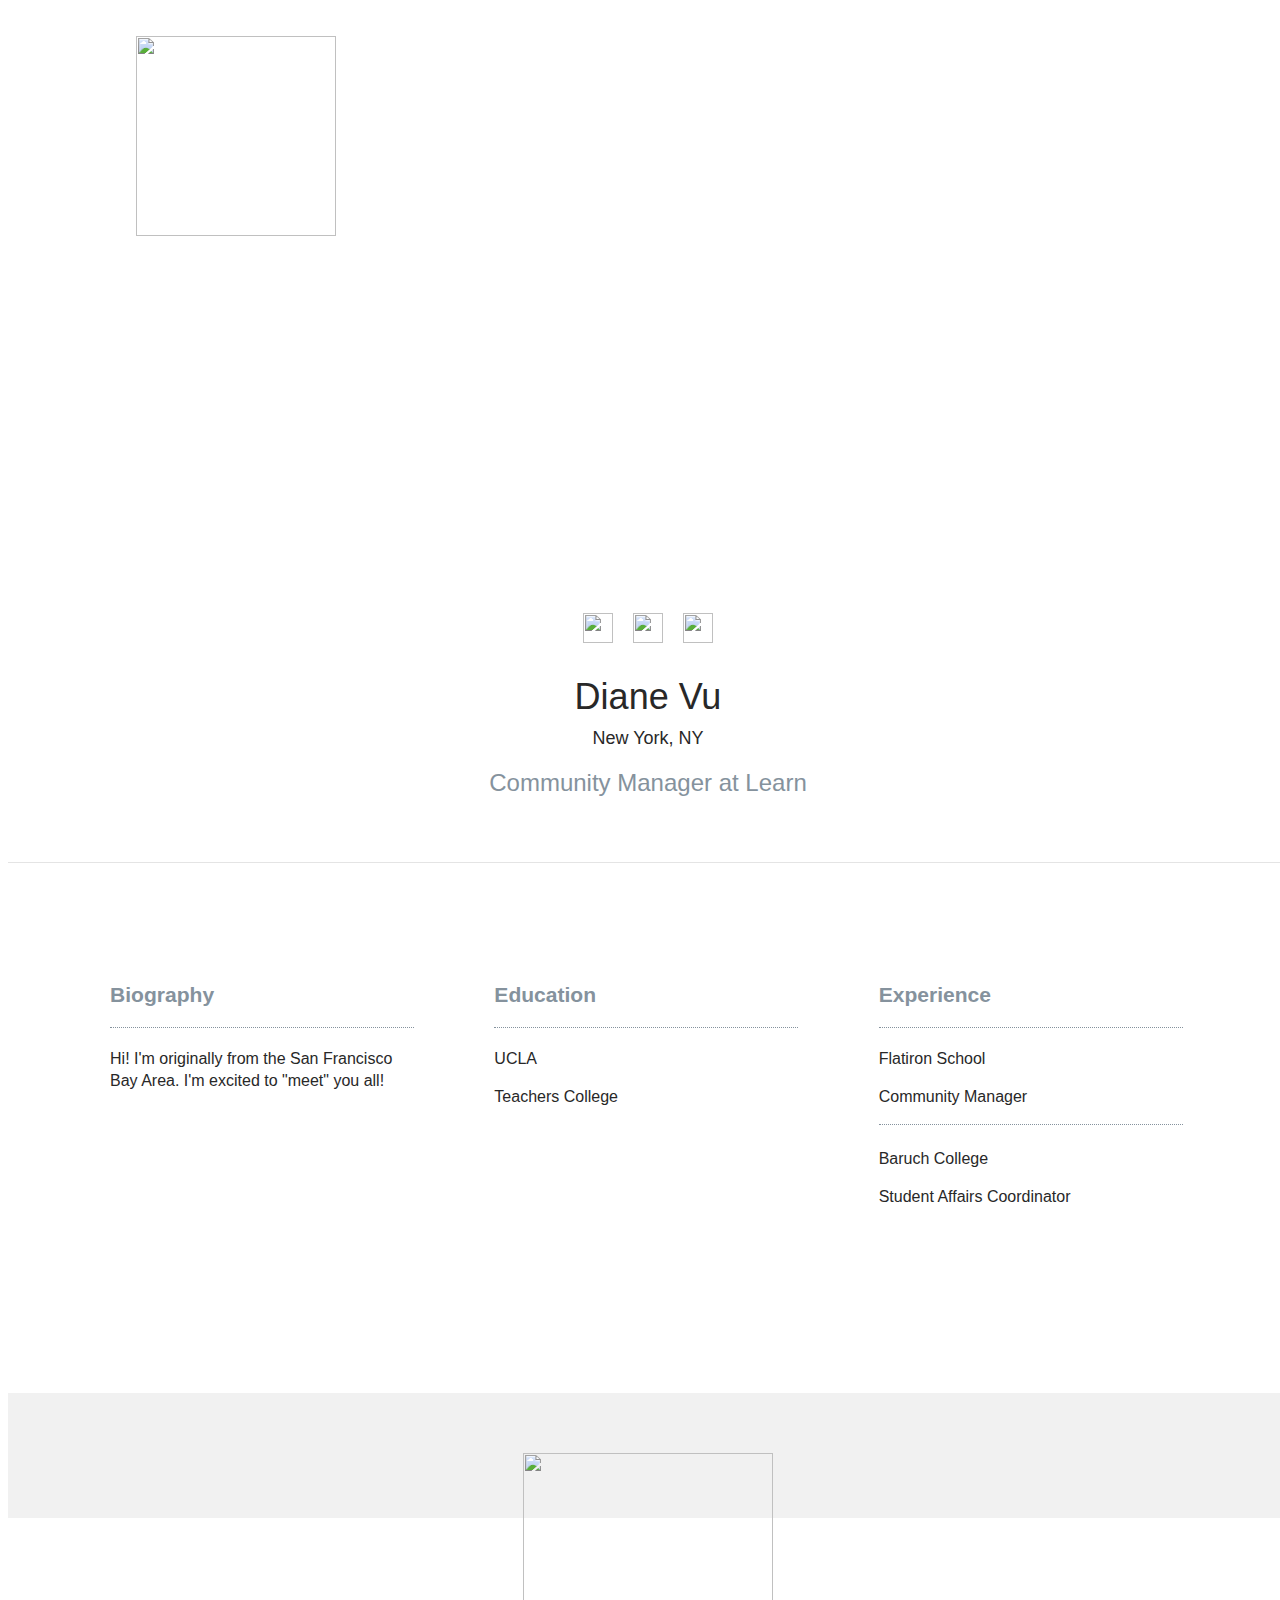
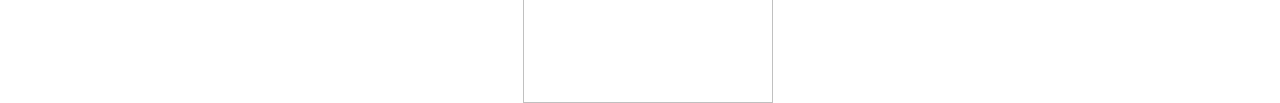
==== students/jonathan-tuzman.html @ e4865bf1 "automatically backed up by learn" ====
<html>
  <head>
    <meta charset="utf-8"/>
    <meta name="viewport" content="width=device-width, intial-scale=1"/>
    <title>Learn Verified Student Roster</title>
    <link rel="stylesheet" href="../css/normalize.css"/>
    <link rel="stylesheet" href="../css/fonts.css"/>
    <link rel="stylesheet" href="../css/styles.css"/>
  </head>
  <body>
    <div class="main-wrapper profile">
      <header class="header">
        <a href="/">
          <img class="learn-logo" src="https://s3.amazonaws.com/learn-verified/logo.png"/>
        </a>
      </header>
      <div class="profile-banner" id="diane-vu-cover"></div>
      <div class="vitals-container">
        <div class="profile-photo" id="diane-vu-card"></div>
        <div class="social-icon-container">
          <a href="https://twitter.com/dianevug"><img class="social-icon" src="https://s3.amazonaws.com/learn-verified/twitter-icon.png"/></a>
          <a href="http://www.linkedin.com/in/vudiane"><img class="social-icon" src="https://s3.amazonaws.com/learn-verified/linkedin-icon.png"/></a>
          <a href="http://www.github.com/dianelvu"><img class="social-icon" src="https://s3.amazonaws.com/learn-verified/github-icon.png"/></a>
          <!--<a href="#"><img class="social-icon" src="https://s3.amazonaws.com/learn-verified/rss-icon.png"/></a>-->
        </div>
        <div class="vitals-text-container">
          <h1 class="profile-name">Diane Vu</h1>
          <h2 class="profile-location">New York, NY</h2>
          <div class="profile-quote">Community Manager at Learn</div>
        </div>
      </div>
      <div class="details-container">
        <div class="bio-block details-block">
          <div class="bio-content content-holder">
            <div class="title-holder">
              <h3>Biography</h3>
            </div>
            <div class="description-holder">
              <p>Hi! I'm originally from the San Francisco Bay Area. I'm excited to "meet" you all!</p>
            </div>
          </div>
        </div>
        <div class="education-block details-block">
          <div class="education-content content-holder">
            <div class="title-holder">
              <h3>Education</h3>
            </div>
            <div class="description-holder">
              <h4>UCLA</h4>
              <h5>Teachers College</h5>
            </div>
          </div>
        </div>
        <div class="experience-block details-block">
          <div class="experience-content content-holder">
            <div class="title-holder">
              <h3>Experience</h3>
            </div>
            <div class="description-holder">
              <h4>Flatiron School</h4>
              <h5>Community Manager</h5>
            </div>
            <div class="description-holder">
              <h4>Baruch College</h4>
              <h5>Student Affairs Coordinator</h5>
            </div>
          </div>
        </div>
      </div>
      <footer class="footer">
        <img class="made-with-love" src="https://s3.amazonaws.com/learn-verified/made-with-love.png"/>
      </footer>
    </div>
  </body>
</html>
---- css/styles.css ----
/* GLOBAL STYLES
======================== */

/*
photo
https://imgur.com/YUfp40z
cover
https://pbs.twimg.com/profile_banners/15380529/1530133210/1500x500
*/

*, *:before, *:after {
  box-sizing: border-box;
  /*border: 1px solid red;*/
}

html {
  font-size: 15px;
  color: #282828;
}

body {
  font-family: "GothamPro", Helvetica, Arial, sans-serif;
}

html,
body {
  width: 100vw;
  min-height: 100vh;
}

h1, h2, h3, h4, h5, h6 {
  margin: 0;
}

a {
  color: #fff;
  text-decoration: none;
}

a:visited {
  text-decoration: none;
  color: #fff;
}

.main-wrapper {
  width: 100%;
  height: 100%;
}

.header {
  position: relative;
  height: 85px;
  box-shadow: 0 5px 5px #f1f1f1;
  margin-bottom: 100px;
}

.footer {
  position: relative;
  height: 85px;
  background-color: #f1f1f1;
  margin-top: 100px;
}

.made-with-love {
  position: absolute;
  width: 250;
  left: 0;
  right: 0;
  top: 40px;
  margin: 0 auto;
}

/* INDEX.HTML STYLES
======================== */

.learn-logo {
  position: absolute;
  width: 200px;
  left: 0;
  right: 0;
  margin: 0 auto;
  top: 28px;
}

.roster-text-container {
  margin: 0 auto 100px;
  text-align: center;
  width: 100%;
  max-width: 1000px;
}

.roster-text-container h1 {
  font-family: "GothamPro-Bold", Helvetica, Arial, sans-serif;
  font-size: 24px;
  color: #63bedc;
  margin-bottom: 5px;
}

.roster-text-container h2 {
  width: 75%;
  margin: 0 auto;
  font-family: "GothamPro-Light", Helvetica, Arial, sans-serif;
  font-size: 24px;
  font-weight: normal;
  line-height: 1.2em;
}

.roster-cards-container {
  max-width: 1000px;
  width: 100%;
  margin: 0 auto;
}

.student-card {
  position: relative;
 background-image: url("https://learn-verified.s3.amazonaws.com/profile-photo-placeholder.png");
  background-position: center;
  background-size: cover;
  background-repeat: no-repeat;
  max-width: 305px;
  min-height: 400px;
  margin: 20px auto;
  border-radius: 5px;
}

.student-card:before {
  content: "";
  position: absolute;
  top: 0;
  bottom: 0;
  right: 0;
  left: 0;
  background-image: linear-gradient(to top, #000, rgba(0, 0, 0, .0) 50%);
  border-radius: 5px;
}

.student-card a {
  position: relative;
  display: block;
  height: 400px;
}

#jonathan-tuzman-card {
  background-image: url("https://imgur.com/YUfp40z");
}

#jonathan-tuzman-cover {
  background-image: url("https://pbs.twimg.com/profile_banners/15380529/1530133210/1500x500")
}

#joe-burgess-card {
 background-image: url("https://learn-verified.s3.amazonaws.com/joe-burgess.jpeg");
}

#joe-burgess-cover {
 background-image: url("https://learn-verified.s3.amazonaws.com/joe-burgess-cover.png");
}

#avi-flombaum-card {
}

#mat-balez-card {
}

#mathieu-balez-cover {
 background-image: url("https://learn-verified.s3.amazonaws.com/mathieu-balez-cover.jpeg");
}

#mathieu-balez-card {
 background-image: url("https://learn-verified.s3.amazonaws.com/mathieu-balez.jpeg");
}

#diane-vu-cover {
 background-image: url("https://learn-verified.s3.amazonaws.com/diane-vu-cover.jpg");
}

#diane-vu-card {
 background-image: url("https://learn-verified.s3.amazonaws.com/diane-vu.jpg");
}

.view-profile-div {
  position: absolute;
  bottom: 0;
  width: 100%;
  height: 80px;
  background-color: #63bedc;
  border-radius: 0 0 5px 5px;
  display: none;
  text-align: center;
}

.view-profile-text {
  font-family: "GothamPro-Bold", Helvetica, Arial, sans-serif;
  font-size: 16px;
  font-weight: normal;
  text-transform: uppercase;
  color: #fff;
  text-align: center;
  margin-top: 30px;
}

.card-text-container {
  text-align: center;
  position: absolute;
  bottom: 30px;
  left: 0;
  right: 0;
  margin: 0 auto;
}

.student-name {
  font-family: "GothamPro", Helvetica, Arial, sans-serif;
  font-size: 20px;
  font-weight: normal;
  margin-bottom: 2px;
  color: #fff;
}

.student-location {
  font-family: "GothamPro-Light", Helvetica, Arial, sans-serif;
  font-size: 14px;
  margin: 0;
  color: #888;
}

/* PROFILE.HTML STYLES
======================== */
.profile .header {
  margin: 0;
  box-shadow: none;
}

.profile-banner {
  height: 410px;
 background-image: url("https://learn-verified.s3.amazonaws.com/banner-photo-placeholder.png");
  background-position: center;
  background-size: cover;
  background-repeat: no-repeat;
}

.vitals-container {
  position: relative;
  min-height: 360px;
  padding-bottom: 50px;
  border-bottom: 1px solid #e4e4e4;
}

.social-icon-container {
  width: 200px;
  margin: 0 auto;
  padding-top: 110px;
  text-align: center;
}

.social-icon {
  width: 30px;
  height: 30px;
  margin: 0 8px;
}

.profile-photo {
 background-image: url("https://learn-verified.s3.amazonaws.com/profile-photo-placeholder.png");
  background-position: center;
  background-size: cover;
  background-repeat: no-repeat;
  position: absolute;
  height: 190px;
  width: 190px;
  top: -110px;
  left: 0;
  right: 0;
  margin: 0 auto;
  border-radius: 100px;
}

.vitals-text-container {
  width: 100%;
  text-align: center;
  margin-top: 30px;
}

.profile-name,
.profile-location {
  font-weight: normal;
}

.profile-name {
  font-size: 36px;
  margin-bottom: 10px;
}

.profile-location {
  font-size: 18px;
  margin-bottom: 20px;
}

.profile-quote {
  font-family: "GothamPro-Light", Helvetica, Arial, sans-serif;
  font-size: 24px;
  color: #85929d;
  width: 75%;
  margin: 0 auto;
}

.details-container {
  width: 100%;
  max-width: 1200px;
  min-height: 350px;
  margin: 80px auto 0;
}

.details-block {
  width: 80%;
  margin: 0 auto;
}

.title-holder {
  font-family: "GothamPro-Bold", Helvetica, Arial, sans-serif;
  font-size: 18px;
  font-weight: normal;
  color: #85929d;
  border-bottom: 1px dotted #85929d;
  padding-bottom: 20px;
  margin-bottom: 20px;
  margin-top: 40px;
}

.description-holder {
  font-family: "GothamPro-Light", Helvetica, Arial, sans-serif;
  font-size: 16px;
  font-weight: normal;
  line-height: 1.4em;
}

.description-holder h4 {
  font-family: "GothamPro-Medium", Helvetica, Arial, sans-serif;
  font-size: 16px;
  font-weight: normal;
  padding-bottom: 8px;
  margin: 8px 0;
}

.description-holder h5 {
  font-size: 16px;
  font-weight: normal;
}

.education-content div:nth-child(3),
.experience-content div:nth-child(3) {
  padding-top: 15px;
  margin-top: 15px;
  border-top: 1px dotted #85929d;
}

/* MEDIA QUERIES
======================== */
@media only screen and (min-width: 480px) {
  /* index.html */
  .learn-logo {
    left: 10%;
    margin: 0;
  }
  .roster-text-container h1 {
    font-size: 32px;
  }
  .roster-text-container h2 {
    font-size: 32px;
    width: 80%;
  }
  .student-card:hover .view-profile-div {
    display: block;
    z-index: 900;
  }
  .footer {
    height: 125px;
  }
  .made-with-love {
    top: 60px;
  }

  /* profile.html */
  .profile-quote {
    width: 80%;
  }
}

@media only screen and (min-width: 700px) {
  /* index.html */
  .roster-text-container h1 {
    font-size: 40px;
  }
  .roster-text-container h2 {
    font-size: 40px;
    width: 80%;
  }
  .roster-cards-container {
    width: 650px;
  }
  .student-card {
    display: inline-block;
    width: 305px;
  }
  .student-card:nth-of-type(odd) {
    margin-right: 35px;
  }

  /* profile.html */

  .profile-quote {
    width: 70%;
  }
}

@media only screen and (min-width: 1050px) {

  /* index.html */
  .roster .header {
    margin-bottom: 150px;
  }
  .roster-text-container h1 {
    font-size: 48px;
  }
  .roster-text-container h2 {
    font-size: 48px;
    width: 70%;
  }
  .roster-cards-container {
    width: 1000px;
  }
  .student-card:nth-of-type(3n) {
    margin-right: 0;
  }
  .student-card:not(:nth-of-type(3n)) {
    margin-right: 38px;
  }

  /* profile.html */

  .profile-header {
    margin-bottom: 0;
  }

  .profile-quote {
    width: 40%;
  }

  .details-container {
    width: 90%;
    position: relative;
  }

  .details-block {
    display: inline-block;
    width: 33%;
  }

  .bio-block, .education-block, .experience-block {
    position: relative;
    vertical-align: top;
  }

  .content-holder {
    width: 80%;
    margin: 0 auto;
  }

}


/* CLEARFIX HACK
======================== */

.clearfix:before,
.clearfix:after {
    content: " ";
    display: table;
}

.clearfix:after {
    clear: both;
}
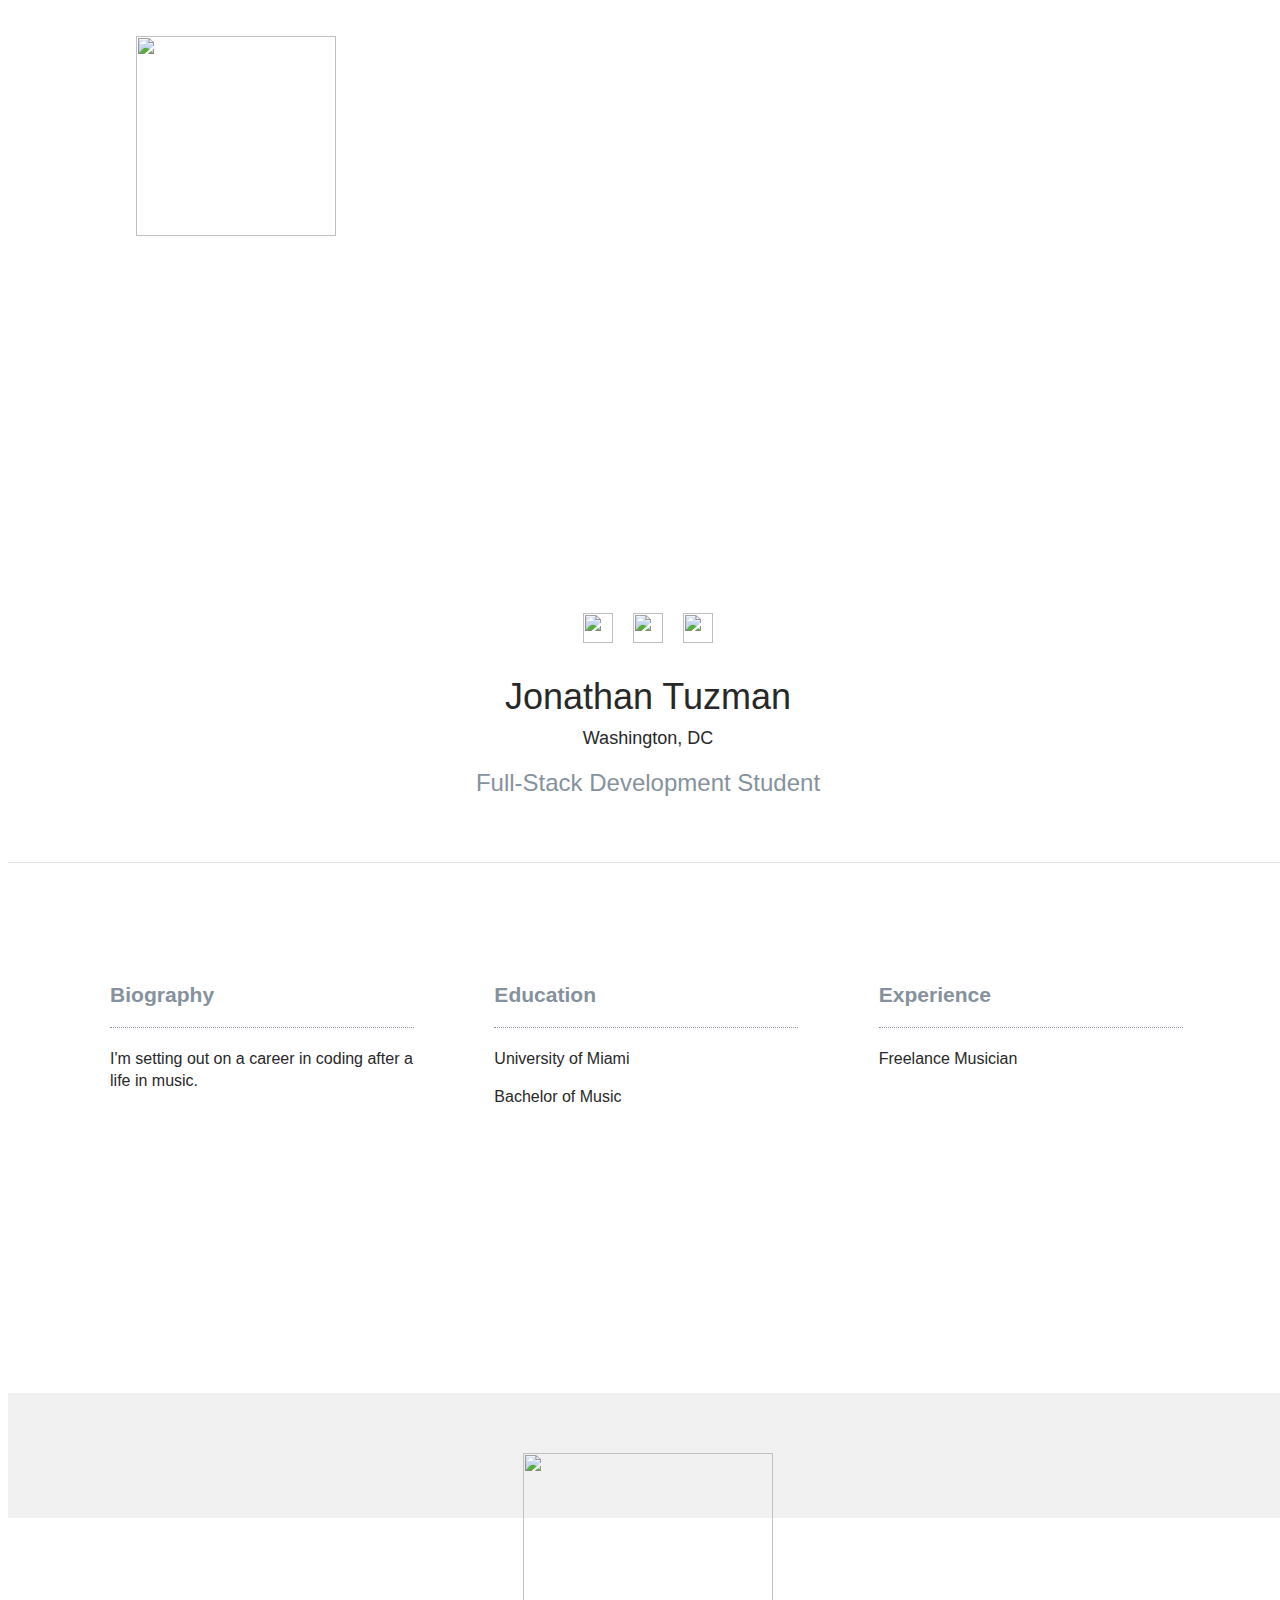
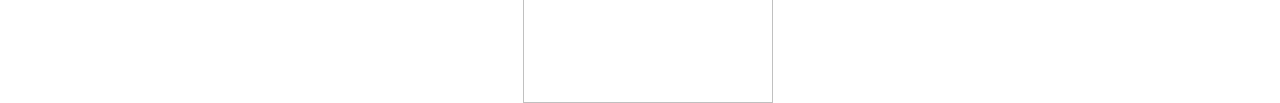
==== commit cfb37c4c: "automatically backed up by learn" ====
--- a/students/jonathan-tuzman.html
+++ b/students/jonathan-tuzman.html
@@ -18,15 +18,15 @@
       <div class="vitals-container">
         <div class="profile-photo" id="diane-vu-card"></div>
         <div class="social-icon-container">
-          <a href="https://twitter.com/dianevug"><img class="social-icon" src="https://s3.amazonaws.com/learn-verified/twitter-icon.png"/></a>
-          <a href="http://www.linkedin.com/in/vudiane"><img class="social-icon" src="https://s3.amazonaws.com/learn-verified/linkedin-icon.png"/></a>
-          <a href="http://www.github.com/dianelvu"><img class="social-icon" src="https://s3.amazonaws.com/learn-verified/github-icon.png"/></a>
+          <a href="https://twitter.com/tuzmusic"><img class="social-icon" src="https://s3.amazonaws.com/learn-verified/twitter-icon.png"/></a>
+          <a href="https://www.linkedin.com/in/jonathan-tuzman-3a473610"><img class="social-icon" src="https://s3.amazonaws.com/learn-verified/linkedin-icon.png"/></a>
+          <a href="http://www.github.com/tuzmusic"><img class="social-icon" src="https://s3.amazonaws.com/learn-verified/github-icon.png"/></a>
           <!--<a href="#"><img class="social-icon" src="https://s3.amazonaws.com/learn-verified/rss-icon.png"/></a>-->
         </div>
         <div class="vitals-text-container">
-          <h1 class="profile-name">Diane Vu</h1>
-          <h2 class="profile-location">New York, NY</h2>
-          <div class="profile-quote">Community Manager at Learn</div>
+          <h1 class="profile-name">Jonathan Tuzman</h1>
+          <h2 class="profile-location">Washington, DC</h2>
+          <div class="profile-quote">Full-Stack Development Student</div>
         </div>
       </div>
       <div class="details-container">
@@ -36,7 +36,7 @@
               <h3>Biography</h3>
             </div>
             <div class="description-holder">
-              <p>Hi! I'm originally from the San Francisco Bay Area. I'm excited to "meet" you all!</p>
+              <p>I'm setting out on a career in coding after a life in music.</p>
             </div>
           </div>
         </div>
@@ -46,8 +46,8 @@
               <h3>Education</h3>
             </div>
             <div class="description-holder">
-              <h4>UCLA</h4>
-              <h5>Teachers College</h5>
+              <h4>University of Miami</h4>
+              <h5>Bachelor of Music</h5>
             </div>
           </div>
         </div>
@@ -57,12 +57,8 @@
               <h3>Experience</h3>
             </div>
             <div class="description-holder">
-              <h4>Flatiron School</h4>
-              <h5>Community Manager</h5>
-            </div>
-            <div class="description-holder">
-              <h4>Baruch College</h4>
-              <h5>Student Affairs Coordinator</h5>
+              <h4>Freelance Musician</h4>
+              <h5></h5>
             </div>
           </div>
         </div>
